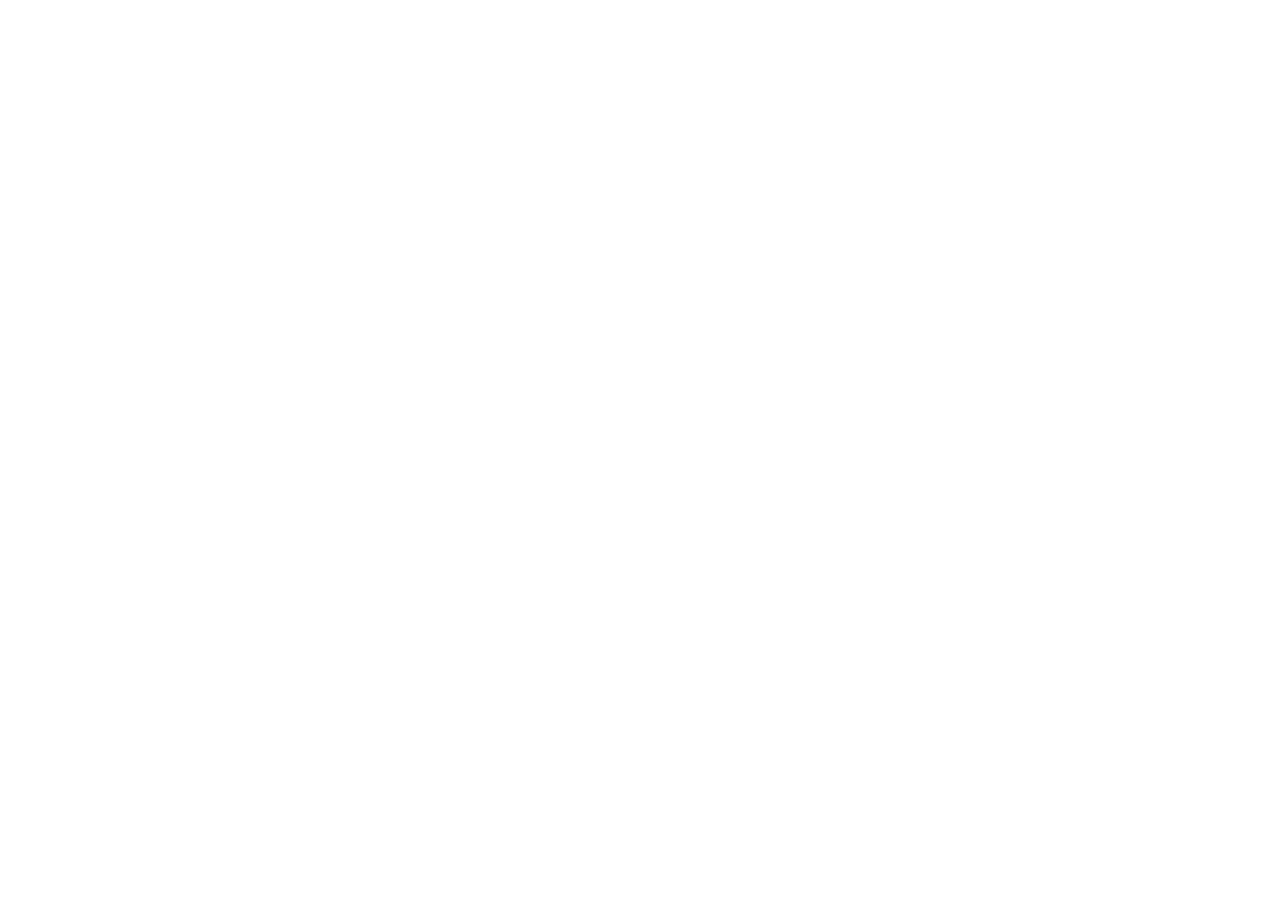
==== index.html @ 84b03d8a "exported me quests, still much more to go!" ====
<!DOCTYPE html>
<html lang="en">

<head>
    <meta charset="UTF-8">
    <meta name="viewport" content="width=device-width, initial-scale=1.0">
    <meta http-equiv="X-UA-Compatible" content="ie=edge">
    <link rel="stylesheet" href="style.css">
    <title>Adventure Game</title>
</head>

<body>
    

    <script type="module" src="app.js"></script>
</body>

</html>
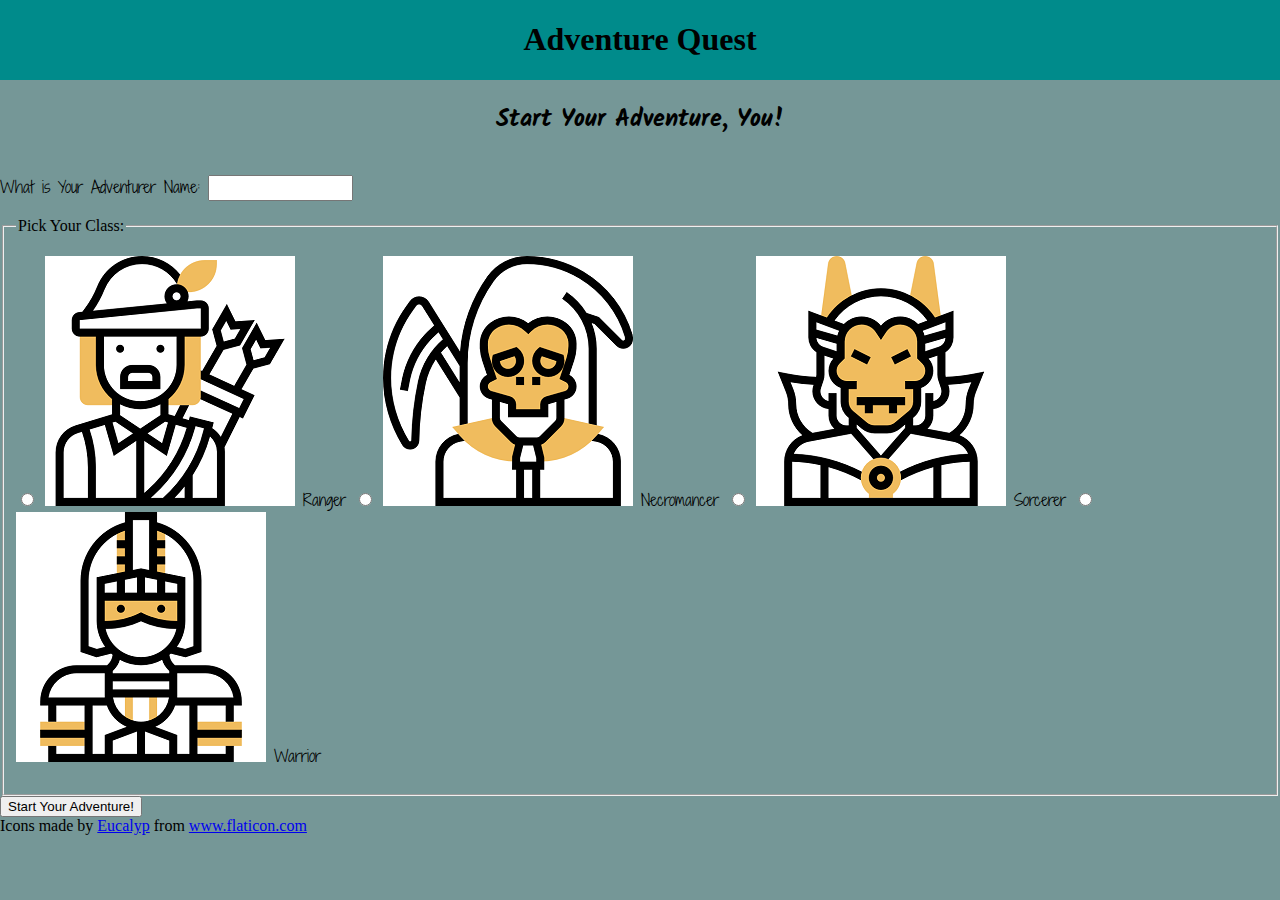
==== commit afc45926: "started creating my skeleton for my home page and map page. Have the quests displaying on the map." ====
--- a/index.html
+++ b/index.html
@@ -5,12 +5,54 @@
     <meta charset="UTF-8">
     <meta name="viewport" content="width=device-width, initial-scale=1.0">
     <meta http-equiv="X-UA-Compatible" content="ie=edge">
-    <link rel="stylesheet" href="style.css">
+    <link rel="stylesheet" href="/common/style.css">
     <title>Adventure Game</title>
 </head>
 
 <body>
+    <header>
+        <h1>Adventure Quest</h1>
+    </header>
+
+    <main>
+        <h2>Start Your Adventure, You!</h2>
+        <form id="user-sign-up">
+            <p class="text-prompt">
+                <label for="name">What is Your Adventurer Name:</label>
+                <input id="name" name="name required">
+            </p>
+            <fieldset>
+                <legend>Pick Your Class:</legend>
+                <p id="avatars">
+                    <label>
+                        <input type="radio" name="class" required value="ranger">
+                        <img src="assets//avatars/hunter.png">
+                        Ranger
+                    </label>
+                    <label>
+                        <input type="radio" name="class" required value="necromancer">
+                        <img src="assets/avatars/death.png">
+                            Necromancer
+                    </label>
+                    <label>
+                        <input type="radio" name="class" required value="sorcerer">
+                        <img src="assets/avatars/devil.png">
+                            Sorcerer
+                    </label>
+                    <label>
+                        <input type="radio" name="class" required value="warrior">
+                        <img src="assets/avatars/knight.png">
+                            Warrior
+                    </label>
+                </p>
+            </fieldset>
+            <button>Start Your Adventure!</button>
+        </form>
+    </main>
     
+    <footer>
+        <div>Icons made by <a href="https://www.flaticon.com/authors/eucalyp" title="Eucalyp">Eucalyp</a> from <a href="https://www.flaticon.com/"             title="Flaticon">www.flaticon.com</a></div>
+    </footer>
 
     <script type="module" src="app.js"></script>
 </body>
--- a/common/style.css
+++ b/common/style.css
@@ -0,0 +1,37 @@
+@import url('https://fonts.googleapis.com/css?family=Kalam|Permanent+Marker|Shadows+Into+Light+Two&display=swap');
+
+Html, body {
+	Height: 100%;
+    Margin: 0;
+    background-color: rgb(117, 151, 151);
+}
+
+header {
+    display: flex;
+    justify-content: center;
+    background-color: darkcyan;
+    font-family: 'Permanent Marker', cursive;
+}
+
+h2 {
+    font-family: 'Kalam', cursive;
+    display: flex;
+    justify-content: center;
+}
+
+p {
+    font-family: 'Shadows Into Light Two', cursive;
+}
+
+img:hover {
+    border: solid;
+    border-color: darkcyan;
+}
+
+main {
+    display: flex;
+    flex-direction: column;
+}
+input {
+    font-family: 'Shadows Into Light Two', cursive;
+}